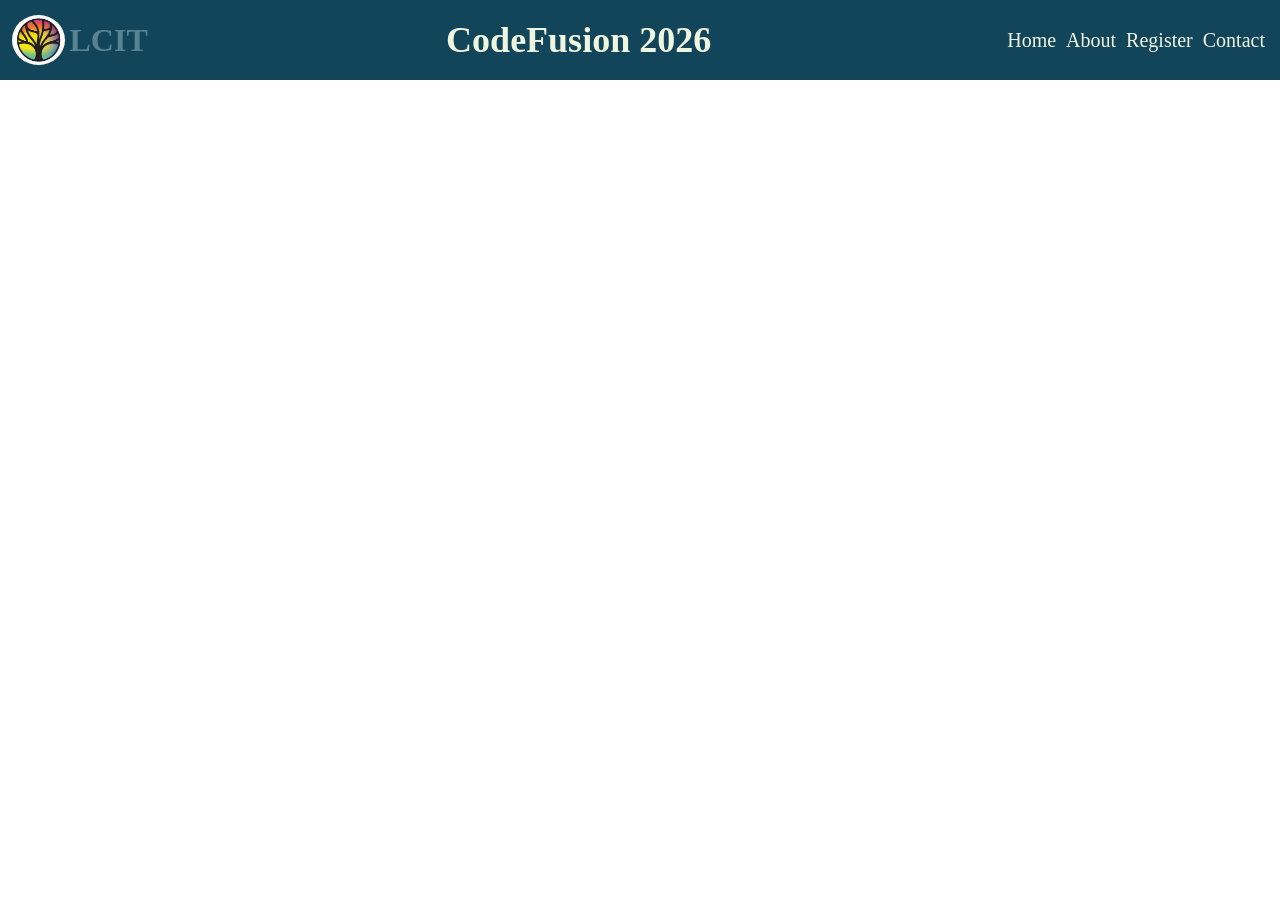
==== HTML/COLLEGE-EVENT-WEBPAGE/index.html @ 637a5070 "HTML/CSS PRACTICE-3 COLLEGE EVENT WEBPAGE" ====
<!DOCTYPE html>
<html lang="en">
<head>
    <meta charset="UTF-8">
    <meta name="viewport" content="width=device-width, initial-scale=1.0">
    <title>College-Event</title>
    <link rel="stylesheet" href="stylesheet.css">
</head>
<body>
    <header>
        <div class="navbar">
            <div class="nav-logo">
                <img id="logo-img" src="logo.jpg" alt="College's Logo"  ">
                <h1>LCIT</h1>
            </div>
            <div class="nav-event">
                <div class="event-name"><b>CodeFusion 2026</b></div>
            </div>
            <div class="nav-links">
                <ul >
                    <li ><a href="#">Home</a></li>
                    <li ><a href="#">About</a></li>
                    <li ><a href="#">Register</a></li>
                    <li ><a href="#">Contact</a></li>
                </ul>
            </div>
        </div>
    </header>
</body>
</html>
---- HTML/COLLEGE-EVENT-WEBPAGE/stylesheet.css ----
*{
    margin: 0;
    font-family: 'Times New Roman', Times, serif ;
    border: border-box;
}
/**
Color Palettes!
Primary: #EFF6E0
Secondary: #124550
Accent: #598392
**/
.navbar{
    height: 80px;
    background-color: #124559 ;
    display: flex;
    align-items: center;
    justify-content: space-between;
}
.nav-logo{
    height: 50px;
    width: 140px;
    margin: 10px;
    display: flex;
    align-items: center;
    justify-content: space-around;
    color: #598392;
}
#logo-img{
    height: 50px;
    border-radius: 50%;
}
.nav-event{
    height: 50px;
    width: 270px;
    font-size: 36px;
    color: #EFF6E0;
    display: flex;
    align-items: center;
}
.nav-links{
    height: 50px;
    display: flex;
    align-items: center;
    margin-right: 10px;
}
.nav-links ul{
    display: flex;
    list-style: none;
    justify-content: space-around;
    padding: 0px;
    margin: 0px;
}
.nav-links a{
    color: #EFF6E0;
    text-decoration: none;
    margin: 5px;
    font-size: 20px;
}
.nav-links a:hover{
    color: #598392;
}
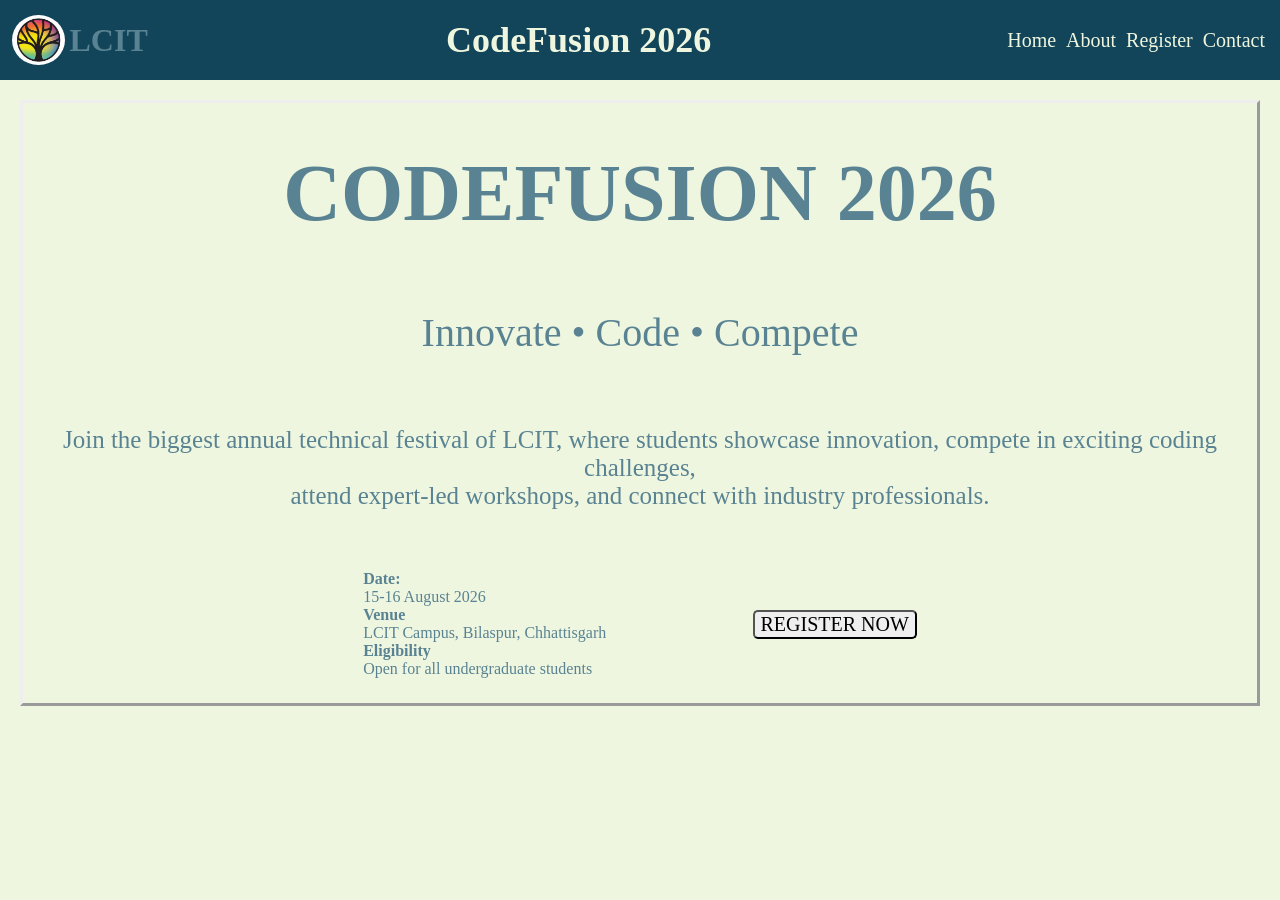
==== commit 70e133cd: "HTML/CSS PRACTICE-3 HERO SECTION COMPLETED" ====
--- a/HTML/COLLEGE-EVENT-WEBPAGE/index.html
+++ b/HTML/COLLEGE-EVENT-WEBPAGE/index.html
@@ -14,7 +14,7 @@
                 <h1>LCIT</h1>
             </div>
             <div class="nav-event">
-                <div class="event-name"><b>CodeFusion 2026</b></div>
+                <div><b>CodeFusion 2026</b></div>
             </div>
             <div class="nav-links">
                 <ul >
@@ -26,5 +26,24 @@
             </div>
         </div>
     </header>
+
+    <div class="hero">
+        <div class="hero-event-name"><b>CODEFUSION 2026</b></div>
+        <div class="hero-tagline"><p>Innovate • Code • Compete</p></div>
+        <div class="hero-description"><p>Join the biggest annual technical festival of LCIT, where students showcase innovation, compete in exciting coding challenges, <br>attend expert-led workshops, and connect with industry professionals.</p></div>
+        <div class="hero-cto">
+            <div class="hero-date-venue"><dl>
+                <dt><b>Date:</b></dt>
+                <dd>15-16 August 2026</dd>
+                <dt><b>Venue</b></dt>
+                <dd>LCIT Campus, Bilaspur, Chhattisgarh</dd>
+                <dt><b>Eligibility</b></dt>
+                <dd>Open for all undergraduate students</dd>
+            </dl></div>
+            <div class="hero-register">
+                <button>REGISTER NOW</button>
+            </div>
+        </div>
+    </div>
 </body>
 </html>
--- a/HTML/COLLEGE-EVENT-WEBPAGE/stylesheet.css
+++ b/HTML/COLLEGE-EVENT-WEBPAGE/stylesheet.css
@@ -2,6 +2,9 @@
     margin: 0;
     font-family: 'Times New Roman', Times, serif ;
     border: border-box;
+}
+body{
+    background-color: #EFF6E0;
 }
 /**
 Color Palettes!
@@ -58,4 +61,45 @@
 }
 .nav-links a:hover{
     color: #598392;
-}+}
+
+.hero{
+    height: 600px;
+    margin: 20px;
+    border: 5px soild #598392;
+    border-style: outset;
+    display: flex;
+    flex-direction: column;
+    align-items: center;
+    justify-content: space-around;
+}
+.hero-event-name{
+    color: #598392;
+    font-size: 80px;
+    margin: 20px;
+    margin-bottom: 10px;
+}
+.hero-tagline{
+    color: #598392;
+    font-size: 40px;
+    margin: 10px;
+}
+.hero-description{
+    color: #598392;
+    font-size: 25px;
+    text-align: center;
+    padding: 10px;
+}.hero-cto{
+    width: 700px;
+    color: #598392;
+    display: flex;
+    align-items: center;
+    justify-content: space-around;
+}
+.hero-date-venue{
+    height: 110;
+}
+.hero-register button{
+    border-radius: 5px;
+    font-size: 20px;
+}
